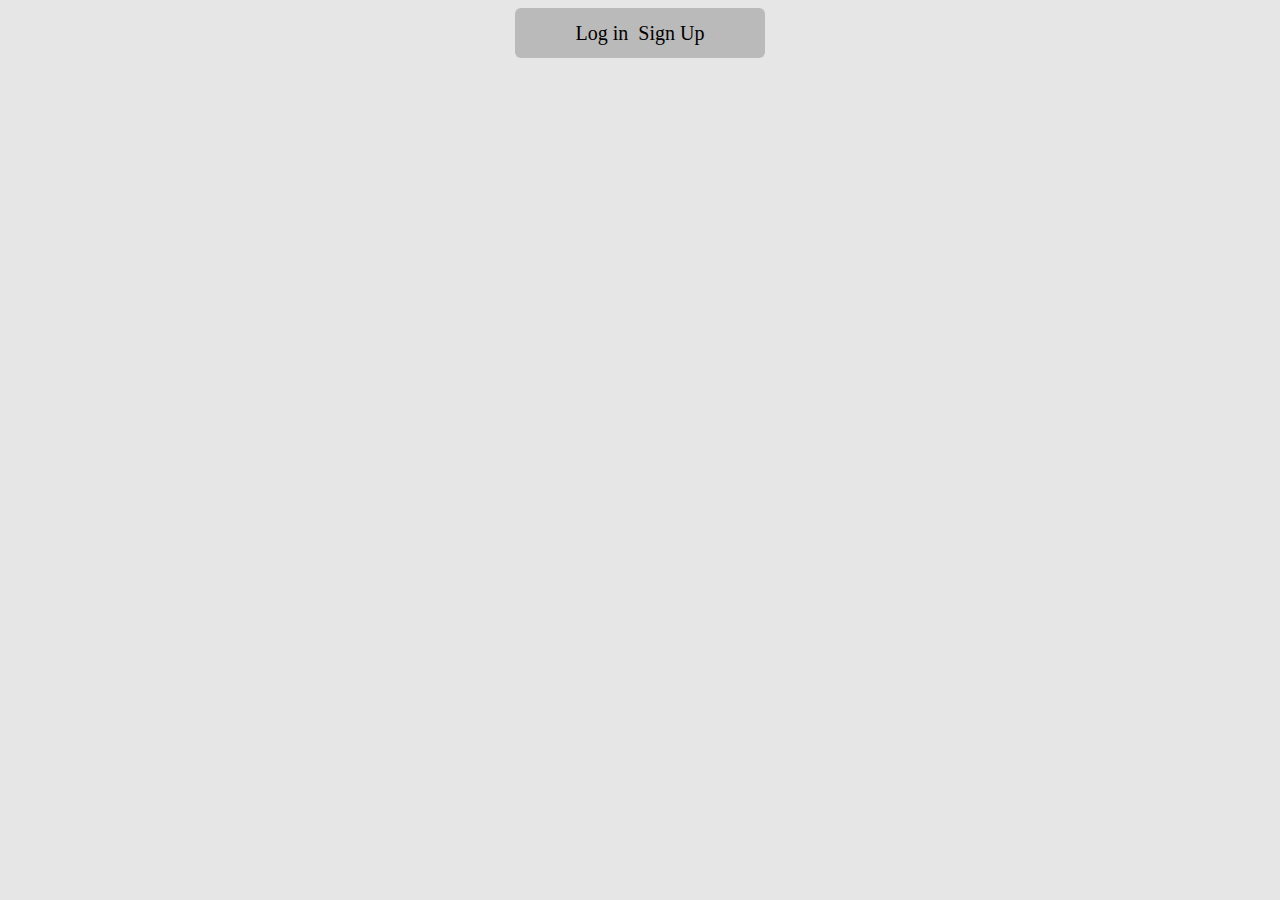
==== index.html @ 93bb13ea "Add files via upload" ====
<!doctype html>
<html lang="en">
  <head>
    <meta charset="utf-8">
    <meta name="viewport" content="width=device-width, initial-scale=1">
    <link rel="stylesheet" href="style.css">
    <title>Project</title>
  </head>
  <body>
    <!-- Ссылка на авторизацию -->
    <div id="AuthorDiv">
      <a href="#" class="btnlog" onclick="formwrap()">Log in</a> 
      <a href="#"class="btnreg" onclick="registrationForm()">Sign Up</a>    
    </div>
    <!-- Блок для вывода форм -->
    <div class="blform">
      <h1 style="padding-right: 15px;">Log in</h1>
      <form action="">
        <label for="frmlog" class="login">Login</label>
        <input type="text" id="frmlog" required placeholder="Enter login.." pattern="[^ а-яёА-ЯЁ]+">
        <br>
        <label for="frmpass">Password</label>
        <input type="password" id="frmpass" required placeholder="Enter password.." pattern="[^ а-яёА-ЯЁ]+">
        <br>
        <div class="inputDiv">
          <input type="button" value="Log in" class="frmbut" onclick="getLogPass()">
          <input type="reset" value="Cancel">
          <input type="button" value="reset password" onclick="reset_password()">
        </div>
      </form>
    </div>
    <!-- Блок для регистрации -->
    <div class="regform">
      <h1 style="padding-right: 15px;">Sign Up</h1>
      <form action="">
        <label for="reglog" class="login">Login</label>
        <input type="text" id="reglog" required placeholder="Enter login.." pattern="[^ а-яёА-ЯЁ]+">
        <br>
        <label for="regpass">Password</label>
        <input type="password" id="regpass" required placeholder="Enter password.." pattern="[^ а-яёА-ЯЁ]+">
        <br>
        <div class="inputDiv">
          <input type="button" value="SignUp" class="frmbut" onclick="getRegInfo()">
          <input type="reset" value="Cancel">
        </div>
      </form>
    </div>
    <!-- Блок для вывода контента -->
    <div class="content"></div>

    <script src="script.js?v=1"></script>
  </body>
</html>
---- style.css ----
body{
    background-color: #e6e6e6;
}
a{
    font-size: 20px;
    text-decoration: none;
    color: #000;
    border-radius: 5px;
    margin: 0px 5px 0 5px;
}

.blform {
    display: none;
    align-items: center;
    background: #bababa;
    padding: 5px 5px 5px 5px;
    margin-top: 35px;
    border-radius: 6px;
}

.regform{
    display: none;
    align-items: center;
    background: #bababa;
    padding: 5px 5px 5px 5px;
    margin-top: 35px;
    border-radius: 6px;
}

#AuthorDiv{
    display: flex;
    width: 250px;
    height: 50px;
    align-self: center;
    align-items: center;
    justify-content: center;
    background: #bababa;
    border-radius: 6px;
    margin: auto;
}

.frmbut{
    margin-right: 10px;
}

.inputDiv{
    display: flex;
    justify-content: center;
}
.login{
    padding-right: 23px;
}
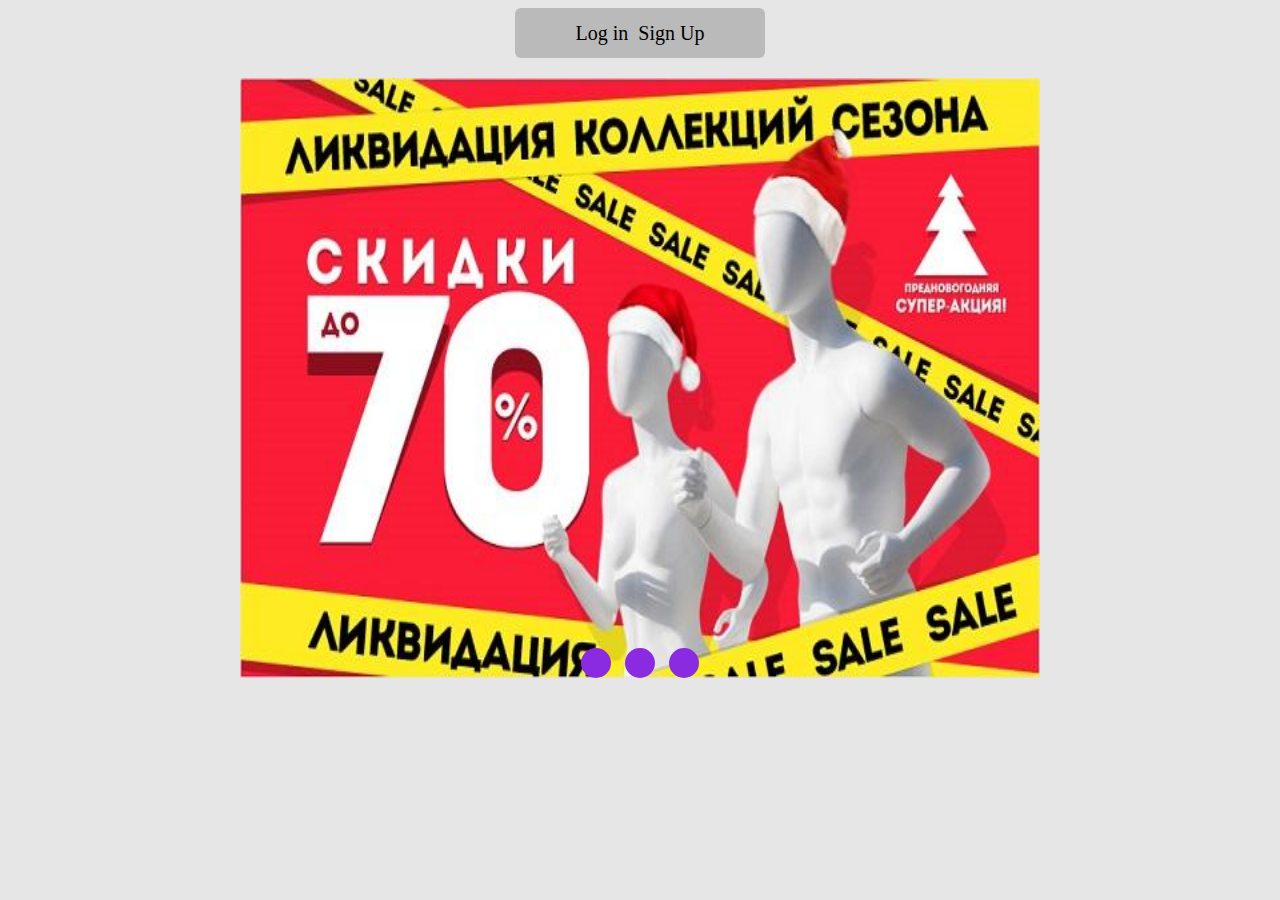
==== commit 7ae1f840: "Add files via upload" ====
--- a/index.html
+++ b/index.html
@@ -48,6 +48,27 @@
     <!-- Блок для вывода контента -->
     <div class="content"></div>
 
+    <div class="slider">
+      <span id="slide-1"></span>
+      <span id="slide-2"></span>
+      <span id="slide-3"></span>
+      <div class="image-container">
+        <img src="Images/1Ad.jpg" class="slide" onclick="sliderItemDescription('ОДЕЖДА','*Тут подробная информация о СКИДКАХ НА ОДЕЖДУ*')"/>
+        <img src="Images/2Ad.jpg" class="slide" onclick="sliderItemDescription('КВАРТИРЫ','*Тут подробная информация о СКИДКАХ НА КВАРТИРЫ*')"/>
+        <img src="Images/3Ad.jpg" class="slide" onclick="sliderItemDescription('КОЛЛЕКЦИИ','*Тут подробная информация о СКИДКАХ НА КОЛЛЕКЦИЮ*')"/>
+      </div>
+      <div class="buttons">
+        <a href="#slide-1"></a>
+        <a href="#slide-2"></a>
+        <a href="#slide-3"></a>
+      </div>
+    </div>
+
+    <div class="slide_description">
+      <h2 id="SlDescTitle">TEST</h2>
+      <p id="SlDescText">*Тут подробная информация о СКИДКАХ*</p>
+    </div>
+
     <script src="script.js?v=1"></script>
   </body>
 </html>--- a/style.css
+++ b/style.css
@@ -51,3 +51,65 @@
     padding-right: 23px;
 }
 
+.slider {
+        width: 800px;
+        height: 600px;
+        background-color: yellow;
+        margin-left: auto;
+        margin-right: auto;
+        margin-top: 20px;
+        text-align: center;
+        overflow: hidden;
+      }
+.image-container {
+        width: 2400px;
+        background-color: pink;
+        height: 700px;
+        clear: both;
+        position: relative;
+        -webkit-transition: left 2s;
+        -moz-transition: left 2s;
+        -o-transition: left 2s;
+        transition: left 3s;
+      }
+.slide {
+        width: 800px;
+        height: 600px;
+        float: left;
+        margin: 0px;
+        padding: 0px;
+        position: relative;
+      }
+#slide-1:target ~ .image-container {
+        left: 0px;
+      }
+#slide-2:target ~ .image-container {
+        left: -800px;
+      }
+#slide-3:target ~ .image-container {
+        left: -1600px;
+      }
+.buttons {
+        position: relative;
+        top: -130px;
+      }
+.buttons a {
+        display: inline-block;
+        height: 30px;
+        width: 30px;
+        border-radius: 50px;
+        background-color: blueviolet;
+      }
+
+.slide_description{
+    display: none;
+    width: 700px;
+    height: auto;
+    align-self: center;
+    align-items: center;
+    justify-content: center;
+    background: #bababa;
+    border-radius: 6px;
+    margin: 50px auto ;
+    padding: 2px;
+}
